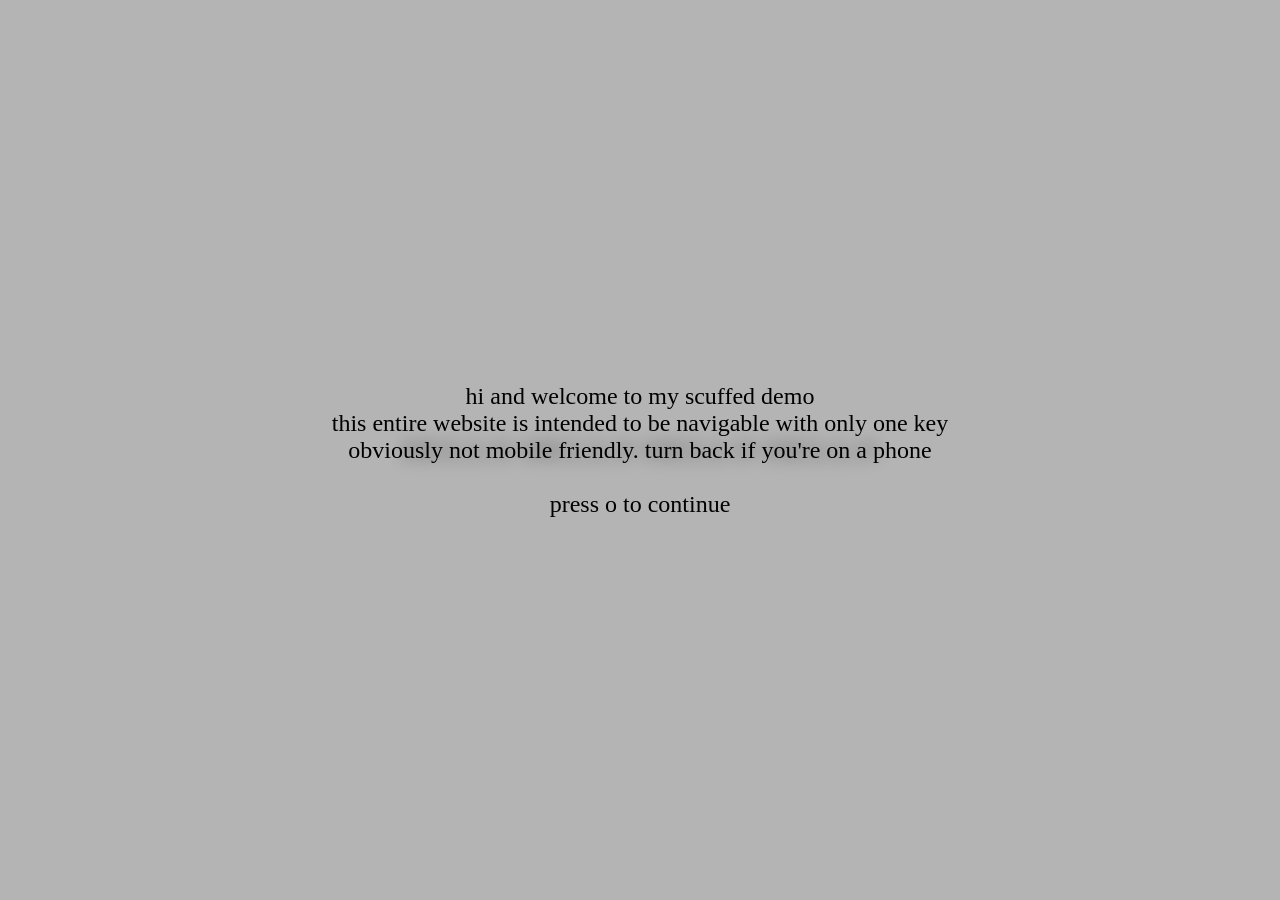
==== index.html @ 0d3bf2a9 "initial push from laptop" ====
<!DOCTYPE html>
<html>
    <head>
        <link rel="stylesheet" href="index.css">
        <script>
            let state = 0
            
            function handleKeyPress() {
                if (state == 0) {
                    intro = document.getElementById("intro")
                    if (intro) {
                        intro.classList.add('fade-out');
                        intro.addEventListener('transitionend', () => {
                            intro.remove();
                        }, { once: true })
                        state++
                    }
                    return
                }
            }

            document.addEventListener('keydown', (event) => {
                if (event.key === 'o') {
                    handleKeyPress()
                }
            });
        </script>
    </head>
    <body>
        <div id="intro">
            <p>hi and welcome to my scuffed demo<br>this entire website is intended to be navigable with only one key<br>obviously not mobile friendly. turn back if you're on a phone<br><br>press o to continue</p>
        </div>
        <div class="everything_else">
            <div class="menu">
                <h1>HELLO HELLO HELLO HELLO</h1>
            </div>
        </div>
    </body>
</html>
---- index.css ----
body, html {
    margin: 0;
    padding: 0;
}

#intro {
    position: absolute;
    top: 0;
    left: 0;
    width: 100%;
    height: 100%;
    backdrop-filter: blur(8px);
    -webkit-backdrop-filter: blur(8px);
    background-color: rgba(255, 255, 255, 0.5);
    z-index: 10;
    text-align: center;
    display: flex;
    align-items: center;
    opacity: 1;
    transition: opacity 0.5s ease-out;
}

#intro.fade-out {
    opacity: 0;
}

#intro p {
    margin-left: auto;
    margin-right: auto;
    font-size: 24px;
}

.everything_else {
    position: absolute;
    top: 0;
    left: 0;
    width: 100%;
    height: 100%;
    background-color: dimgrey;
    text-align: center;
    display: flex;
    align-items: center;
}

.menu {
    margin-left: auto;
    margin-right: auto;
}
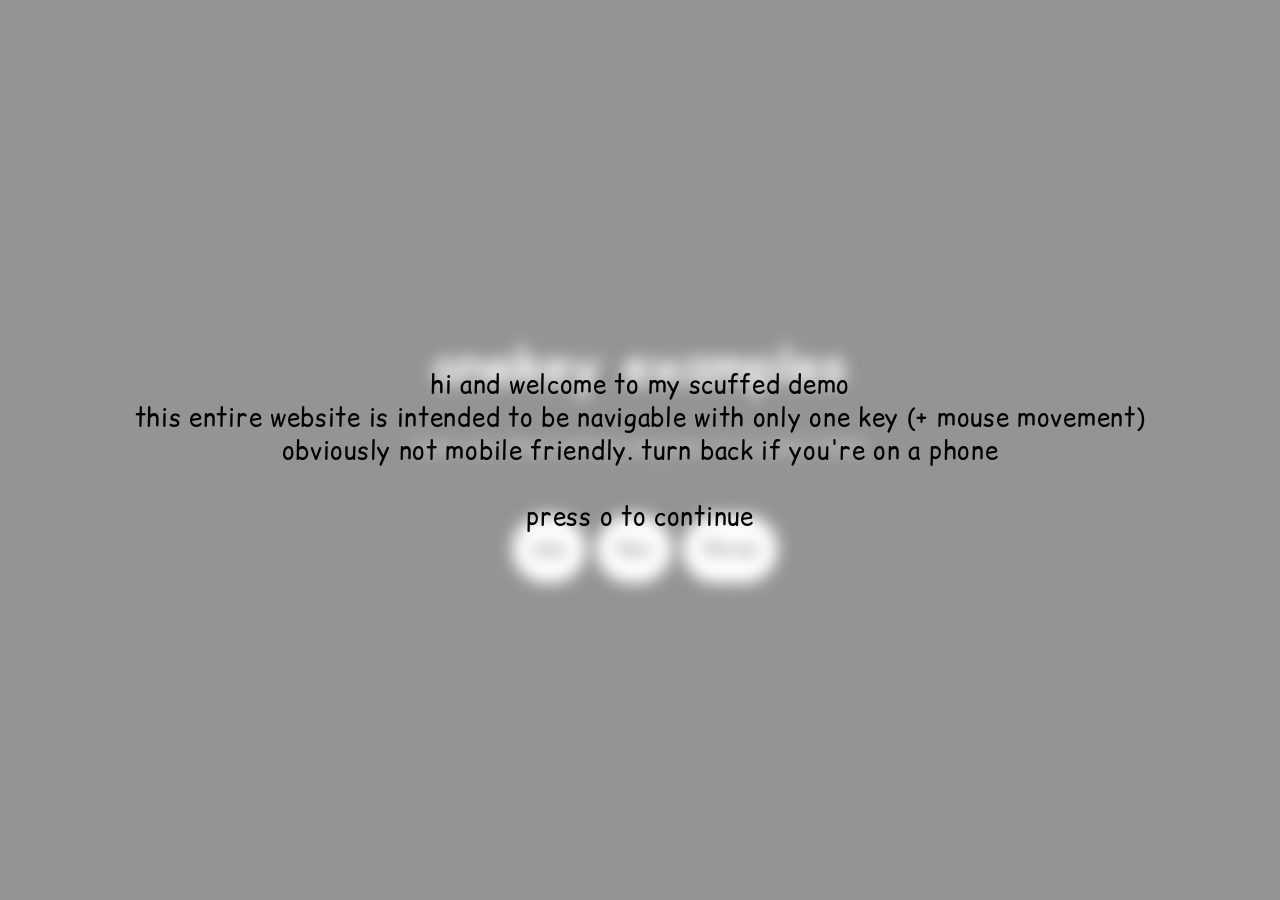
==== commit 75572a49: "setup basic navigation, now just need to fill each html file with a game lol" ====
--- a/index.html
+++ b/index.html
@@ -2,22 +2,43 @@
 <html>
     <head>
         <link rel="stylesheet" href="index.css">
+        <title>onekey examples</title>
         <script>
-            let state = 0
+            let state = 0;
             
+            function checkHover(elementId) {
+                element = document.getElementById(elementId);
+                if (element.matches(":hover")) {
+                    return true;
+                } else {
+                    return false;
+                };
+            };
+
             function handleKeyPress() {
+                hone = checkHover("one");
+                htwo = checkHover("two");
+                hthree = checkHover("three");
                 if (state == 0) {
-                    intro = document.getElementById("intro")
+                    intro = document.getElementById("intro");
                     if (intro) {
+                        state++
                         intro.classList.add('fade-out');
                         intro.addEventListener('transitionend', () => {
                             intro.remove();
-                        }, { once: true })
-                        state++
-                    }
+                        }, { once: true });
+                    };
                     return
-                }
-            }
+                } else if (state == 1) {
+                    if (hone) {
+                        window.location.href = "one.html"
+                    } else if (htwo) {
+                        window.location.href = "two.html"
+                    } else if (hthree) {
+                        window.location.href = "three.html"
+                    };
+                };
+            };
 
             document.addEventListener('keydown', (event) => {
                 if (event.key === 'o') {
@@ -28,11 +49,18 @@
     </head>
     <body>
         <div id="intro">
-            <p>hi and welcome to my scuffed demo<br>this entire website is intended to be navigable with only one key<br>obviously not mobile friendly. turn back if you're on a phone<br><br>press o to continue</p>
+            <p>hi and welcome to my scuffed demo<br>this entire website is intended to be navigable with only one key (+ mouse movement)<br>obviously not mobile friendly. turn back if you're on a phone<br><br>press o to continue</p>
         </div>
         <div class="everything_else">
             <div class="menu">
-                <h1>HELLO HELLO HELLO HELLO</h1>
+                <h1>onekey examples</h1>
+                <p>hover over these buttons and press "o" to select them!</p>
+                <br>
+                <div style="display: flex; justify-content: center;" draggable="false">
+                    <p id="one" class="btn" draggable="false">one</p>
+                    <p id="two" class="btn" draggable="false">two</p>
+                    <p id="three" class="btn" draggable="false">three</p>
+                </div>
             </div>
         </div>
     </body>
--- a/index.css
+++ b/index.css
@@ -1,6 +1,10 @@
+@import url('https://fonts.googleapis.com/css2?family=Comic+Relief:wght@400;700&display=swap');
+
 body, html {
     margin: 0;
     padding: 0;
+    font-family: 'Comic Relief';
+    letter-spacing: 0.7px;
 }
 
 #intro {
@@ -36,10 +40,11 @@
     left: 0;
     width: 100%;
     height: 100%;
-    background-color: dimgrey;
+    background-color: #282828;
     text-align: center;
     display: flex;
     align-items: center;
+    color: white;
 }
 
 .menu {
@@ -47,3 +52,27 @@
     margin-right: auto;
 }
 
+.menu h1 {
+    font-size: 50px;
+}
+
+.btn {
+    background-color: white;
+    color: #282828;
+    padding: 20px;
+    border-radius: 10000000000px;
+    margin-left: 10px;
+    font-size: 20px;
+    font-weight: bold;
+    font-family: 'Comic Relief';
+    letter-spacing: 0.7px;
+    user-select: none;
+}
+
+.black {
+
+}
+
+.btn:hover {
+    cursor: default;
+}
